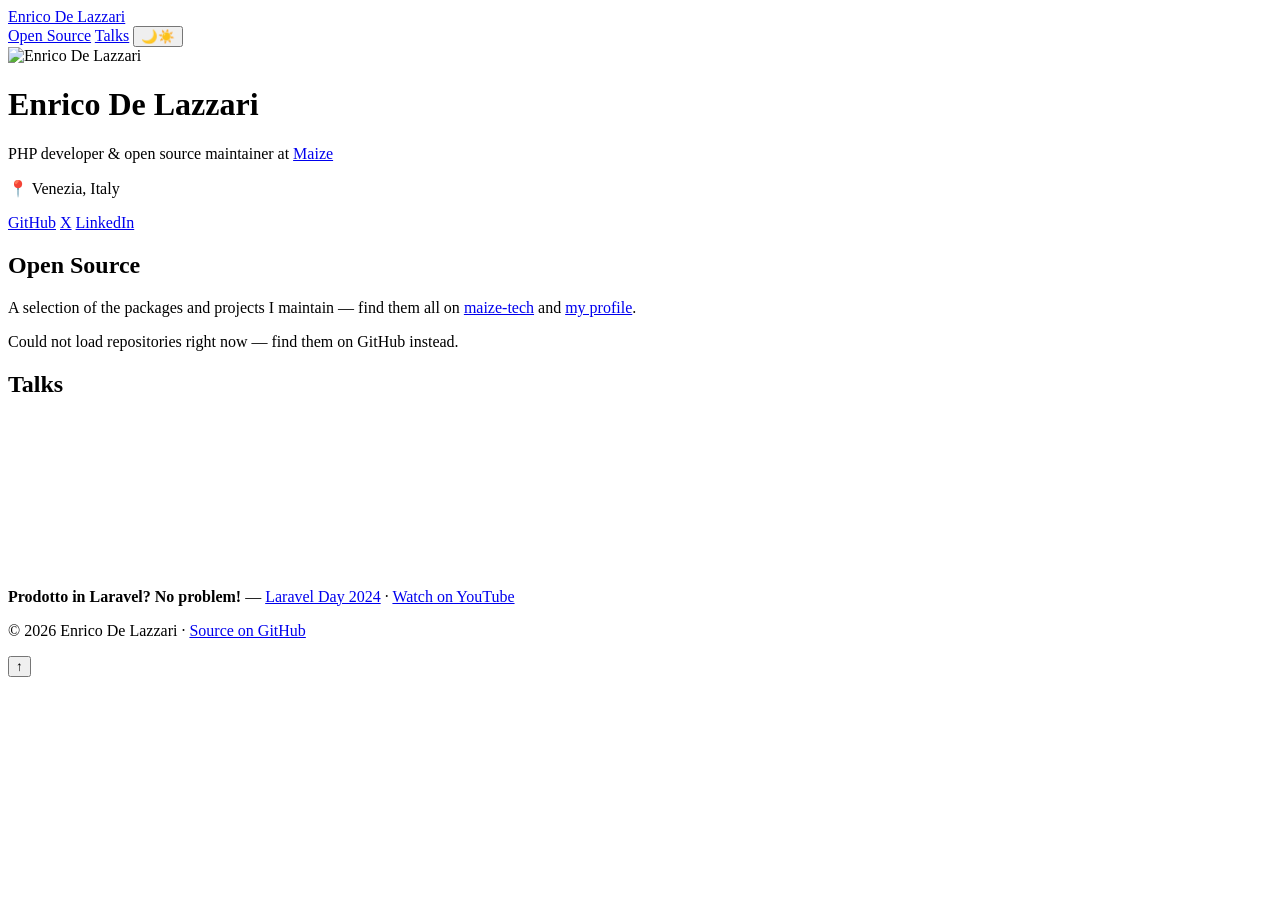
==== index.html @ b9b4b494 "Add the Laravel Day edition year to the talk caption Co-Authored-By: Claude Fable 5 <noreply@anthrop" ====
<!doctype html>
<html lang="en" class="scroll-smooth">
<head>
  <meta charset="utf-8">
  <meta name="viewport" content="width=device-width, initial-scale=1">
  <title>Enrico De Lazzari — PHP Developer &amp; Open Source Maintainer</title>
  <meta name="description" content="PHP developer and open source maintainer at Maize. Packages, tools and projects by Enrico De Lazzari.">
  <link rel="icon" href="https://avatars.githubusercontent.com/u/10452445?v=4">
  <script>
    document.documentElement.classList.toggle(
      "dark",
      localStorage.theme === "dark" ||
        (!("theme" in localStorage) && matchMedia("(prefers-color-scheme: dark)").matches)
    );
  </script>
  <link rel="stylesheet" href="style.css">
</head>
<body class="bg-zinc-50 text-zinc-900 antialiased dark:bg-zinc-950 dark:text-zinc-100">
  <nav class="sticky top-0 z-10 border-b border-zinc-200 bg-zinc-50/85 backdrop-blur dark:border-zinc-800 dark:bg-zinc-950/85">
    <div class="mx-auto flex max-w-[60rem] items-center justify-center gap-4 px-5 py-3 sm:justify-between">
      <a class="hidden font-bold hover:text-violet-600 sm:block dark:hover:text-violet-400" href="#top">Enrico De Lazzari</a>
      <div class="flex items-center gap-10 sm:gap-5">
        <a class="font-semibold whitespace-nowrap text-violet-600 hover:underline dark:text-violet-400" href="#open-source">Open Source</a>
        <a class="font-semibold whitespace-nowrap text-violet-600 hover:underline dark:text-violet-400" href="#talks">Talks</a>
        <button class="cursor-pointer rounded-lg border border-zinc-200 px-2 py-1 text-base leading-none hover:bg-zinc-200/60 dark:border-zinc-800 dark:hover:bg-zinc-800/60" id="theme-toggle" aria-label="Toggle dark mode" title="Toggle dark mode"><span class="dark:hidden">🌙</span><span class="hidden dark:inline">☀️</span></button>
      </div>
    </div>
  </nav>

  <main class="mx-auto max-w-[60rem] px-5 py-12" id="top">
    <header class="mb-16 text-center">
      <img class="mx-auto size-28 rounded-full border-[3px] border-zinc-200 dark:border-zinc-800" src="https://avatars.githubusercontent.com/u/10452445?v=4" alt="Enrico De Lazzari" width="112" height="112">
      <h1 class="mt-4 text-3xl font-bold">Enrico De Lazzari</h1>
      <p class="mt-1 text-lg text-zinc-500 dark:text-zinc-400">PHP developer &amp; open source maintainer at <a class="text-violet-600 hover:underline dark:text-violet-400" href="https://github.com/maize-tech">Maize</a></p>
      <p class="mt-2 mb-5 text-[0.95rem] text-zinc-500 dark:text-zinc-400">📍 Venezia, Italy</p>
      <nav class="flex justify-center gap-6">
        <a class="font-semibold text-violet-600 hover:underline dark:text-violet-400" href="https://github.com/enricodelazzari">GitHub</a>
        <a class="font-semibold text-violet-600 hover:underline dark:text-violet-400" href="https://twitter.com/enricodelazzari">X</a>
        <a class="font-semibold text-violet-600 hover:underline dark:text-violet-400" href="https://www.linkedin.com/in/enricodelazzari">LinkedIn</a>
      </nav>
    </header>

    <section id="open-source" class="scroll-mt-20">
      <h2 class="text-2xl font-bold">Open Source</h2>
      <p class="mt-1 text-zinc-500 dark:text-zinc-400">A selection of the packages and projects I maintain — find them all on <a class="text-violet-600 hover:underline dark:text-violet-400" href="https://github.com/maize-tech">maize-tech</a> and <a class="text-violet-600 hover:underline dark:text-violet-400" href="https://github.com/enricodelazzari?tab=repositories">my profile</a>.</p>
      <div id="repo-grid" class="mt-6 grid grid-cols-[repeat(auto-fill,minmax(280px,1fr))] gap-4" aria-live="polite">
        <p class="col-span-full text-zinc-500 dark:text-zinc-400">Loading repositories…</p>
      </div>
    </section>

    <section id="talks" class="mt-16 scroll-mt-20">
      <h2 class="mb-4 text-2xl font-bold">Talks</h2>
      <div class="max-w-2xl">
        <div class="aspect-video overflow-hidden rounded-xl border border-zinc-200 bg-white shadow-sm dark:border-zinc-800 dark:bg-zinc-900">
          <iframe class="block h-full w-full" src="https://www.youtube-nocookie.com/embed/F51_Z4Ci_kQ" title="Prodotto in Laravel? No problem! — Laravel Day talk by Enrico De Lazzari" loading="lazy" frameborder="0" allow="accelerometer; autoplay; clipboard-write; encrypted-media; gyroscope; picture-in-picture; web-share" allowfullscreen></iframe>
        </div>
        <p class="mt-2.5 text-sm text-zinc-500 dark:text-zinc-400"><strong>Prodotto in Laravel? No problem!</strong> — <a class="text-violet-600 hover:underline dark:text-violet-400" href="https://www.laravelday.it/archivio-talk/prodotto-in-laravel-no-problem/">Laravel Day 2024</a> · <a class="text-violet-600 hover:underline dark:text-violet-400" href="https://youtu.be/F51_Z4Ci_kQ">Watch on YouTube</a></p>
      </div>
    </section>

    <footer class="mt-16 text-center text-sm text-zinc-500 dark:text-zinc-400">
      <p>© <span id="year"></span> Enrico De Lazzari · <a class="text-violet-600 hover:underline dark:text-violet-400" href="https://github.com/enricodelazzari/enricodelazzari.github.io">Source on GitHub</a></p>
    </footer>
  </main>

  <button class="pointer-events-none fixed right-5 bottom-5 z-20 size-11 translate-y-3 cursor-pointer rounded-full bg-violet-600 text-xl leading-none text-white opacity-0 shadow-lg transition-all duration-200 hover:brightness-110" id="to-top" aria-label="Back to top" title="Back to top">↑</button>

  <script src="app.js"></script>
</body>
</html>
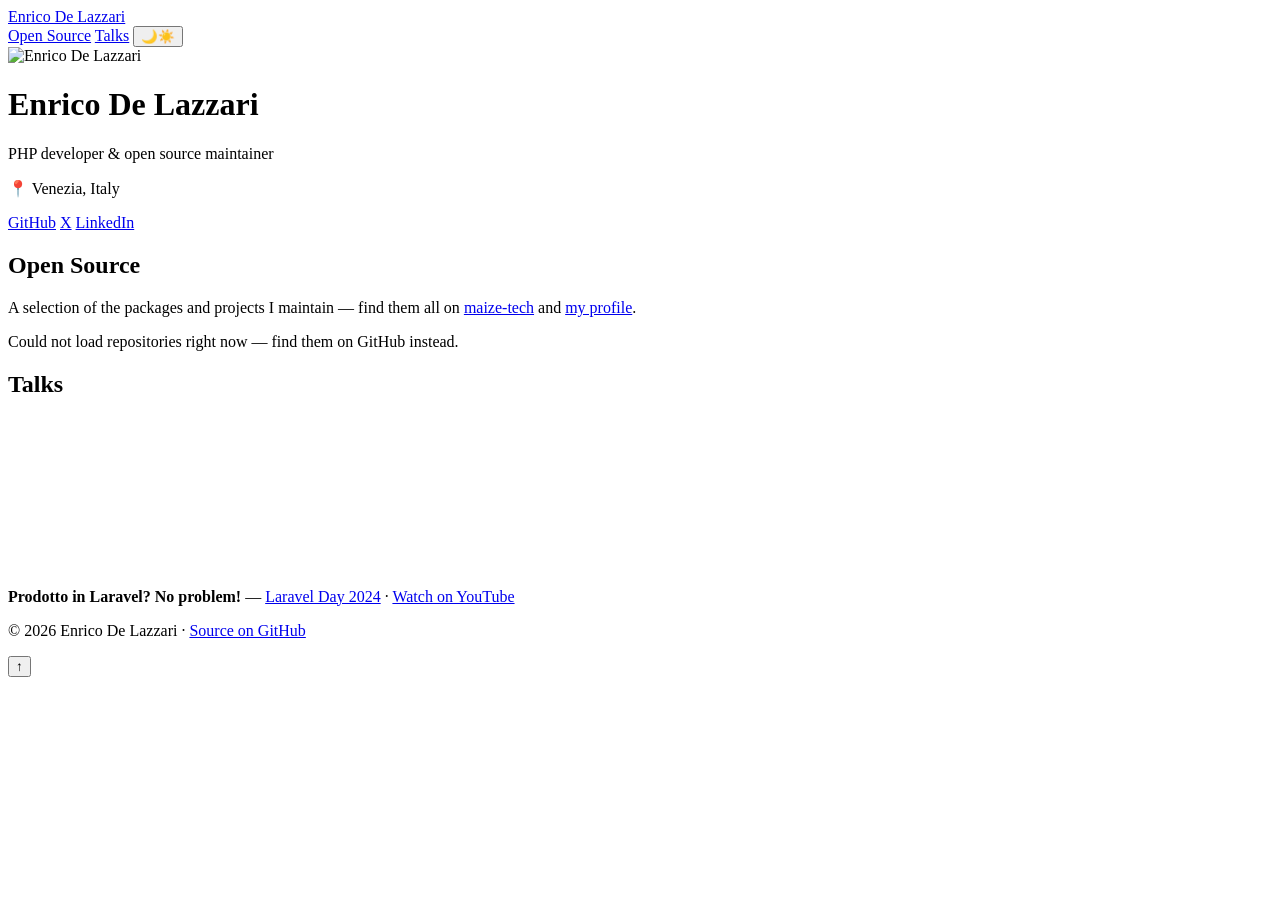
==== commit f2971c39: "Drop the company mention from the hero and README Co-Authored-By: Claude Fable 5 <noreply@anthropic." ====
--- a/index.html
+++ b/index.html
@@ -4,7 +4,7 @@
   <meta charset="utf-8">
   <meta name="viewport" content="width=device-width, initial-scale=1">
   <title>Enrico De Lazzari — PHP Developer &amp; Open Source Maintainer</title>
-  <meta name="description" content="PHP developer and open source maintainer at Maize. Packages, tools and projects by Enrico De Lazzari.">
+  <meta name="description" content="PHP developer and open source maintainer. Packages, tools and projects by Enrico De Lazzari.">
   <link rel="icon" href="https://avatars.githubusercontent.com/u/10452445?v=4">
   <script>
     document.documentElement.classList.toggle(
@@ -31,7 +31,7 @@
     <header class="mb-16 text-center">
       <img class="mx-auto size-28 rounded-full border-[3px] border-zinc-200 dark:border-zinc-800" src="https://avatars.githubusercontent.com/u/10452445?v=4" alt="Enrico De Lazzari" width="112" height="112">
       <h1 class="mt-4 text-3xl font-bold">Enrico De Lazzari</h1>
-      <p class="mt-1 text-lg text-zinc-500 dark:text-zinc-400">PHP developer &amp; open source maintainer at <a class="text-violet-600 hover:underline dark:text-violet-400" href="https://github.com/maize-tech">Maize</a></p>
+      <p class="mt-1 text-lg text-zinc-500 dark:text-zinc-400">PHP developer &amp; open source maintainer</p>
       <p class="mt-2 mb-5 text-[0.95rem] text-zinc-500 dark:text-zinc-400">📍 Venezia, Italy</p>
       <nav class="flex justify-center gap-6">
         <a class="font-semibold text-violet-600 hover:underline dark:text-violet-400" href="https://github.com/enricodelazzari">GitHub</a>
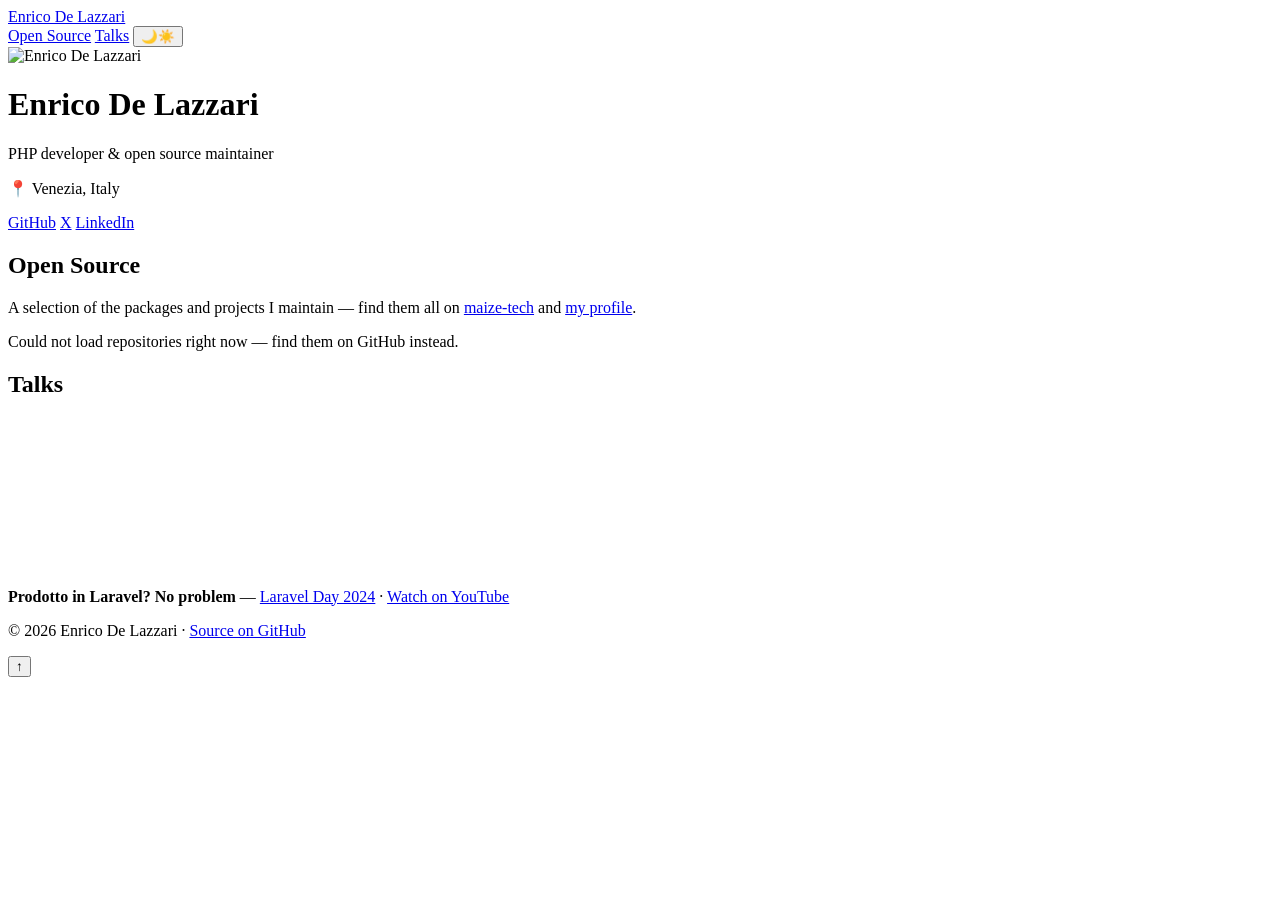
==== commit 889f89c6: "Fix the talk title: no exclamation mark Co-Authored-By: Claude Fable 5 <noreply@anthropic.com> Claud" ====
--- a/index.html
+++ b/index.html
@@ -1,11 +1,40 @@
 <!doctype html>
-<html lang="en" class="scroll-smooth">
+<html lang="en" class="motion-safe:scroll-smooth">
 <head>
   <meta charset="utf-8">
   <meta name="viewport" content="width=device-width, initial-scale=1">
   <title>Enrico De Lazzari — PHP Developer &amp; Open Source Maintainer</title>
   <meta name="description" content="PHP developer and open source maintainer. Packages, tools and projects by Enrico De Lazzari.">
-  <link rel="icon" href="https://avatars.githubusercontent.com/u/10452445?v=4">
+  <link rel="canonical" href="https://enricodelazzari.com/">
+  <link rel="icon" type="image/png" href="avatar.png">
+  <link rel="apple-touch-icon" href="avatar.png">
+  <meta property="og:type" content="website">
+  <meta property="og:title" content="Enrico De Lazzari — PHP Developer &amp; Open Source Maintainer">
+  <meta property="og:description" content="PHP developer and open source maintainer. Packages, tools and projects by Enrico De Lazzari.">
+  <meta property="og:url" content="https://enricodelazzari.com/">
+  <meta property="og:image" content="https://enricodelazzari.com/avatar.png">
+  <meta property="og:image:alt" content="Enrico De Lazzari">
+  <meta name="twitter:card" content="summary">
+  <meta name="twitter:creator" content="@enricodelazzari">
+  <meta name="twitter:title" content="Enrico De Lazzari — PHP Developer &amp; Open Source Maintainer">
+  <meta name="twitter:description" content="PHP developer and open source maintainer. Packages, tools and projects by Enrico De Lazzari.">
+  <meta name="twitter:image" content="https://enricodelazzari.com/avatar.png">
+  <script type="application/ld+json">
+  {
+    "@context": "https://schema.org",
+    "@type": "Person",
+    "name": "Enrico De Lazzari",
+    "url": "https://enricodelazzari.com/",
+    "image": "https://enricodelazzari.com/avatar.png",
+    "jobTitle": "PHP Developer",
+    "address": { "@type": "PostalAddress", "addressLocality": "Venezia", "addressCountry": "IT" },
+    "sameAs": [
+      "https://github.com/enricodelazzari",
+      "https://twitter.com/enricodelazzari",
+      "https://www.linkedin.com/in/enricodelazzari"
+    ]
+  }
+  </script>
   <script>
     document.documentElement.classList.toggle(
       "dark",
@@ -16,7 +45,7 @@
   <link rel="stylesheet" href="style.css">
 </head>
 <body class="bg-zinc-50 text-zinc-900 antialiased dark:bg-zinc-950 dark:text-zinc-100">
-  <nav class="sticky top-0 z-10 border-b border-zinc-200 bg-zinc-50/85 backdrop-blur dark:border-zinc-800 dark:bg-zinc-950/85">
+  <nav class="sticky top-0 z-10 border-b border-zinc-200 bg-zinc-50/85 backdrop-blur dark:border-zinc-800 dark:bg-zinc-950/85" aria-label="Primary">
     <div class="mx-auto flex max-w-[60rem] items-center justify-center gap-4 px-5 py-3 sm:justify-between">
       <a class="hidden font-bold hover:text-violet-600 sm:block dark:hover:text-violet-400" href="#top">Enrico De Lazzari</a>
       <div class="flex items-center gap-10 sm:gap-5">
@@ -29,20 +58,20 @@
 
   <main class="mx-auto max-w-[60rem] px-5 py-12" id="top">
     <header class="mb-16 text-center">
-      <img class="mx-auto size-28 rounded-full border-[3px] border-zinc-200 dark:border-zinc-800" src="https://avatars.githubusercontent.com/u/10452445?v=4" alt="Enrico De Lazzari" width="112" height="112">
+      <img class="mx-auto size-28 rounded-full border-[3px] border-zinc-200 dark:border-zinc-800" src="avatar.png" alt="Enrico De Lazzari" width="112" height="112">
       <h1 class="mt-4 text-3xl font-bold">Enrico De Lazzari</h1>
       <p class="mt-1 text-lg text-zinc-500 dark:text-zinc-400">PHP developer &amp; open source maintainer</p>
       <p class="mt-2 mb-5 text-[0.95rem] text-zinc-500 dark:text-zinc-400">📍 Venezia, Italy</p>
-      <nav class="flex justify-center gap-6">
-        <a class="font-semibold text-violet-600 hover:underline dark:text-violet-400" href="https://github.com/enricodelazzari">GitHub</a>
-        <a class="font-semibold text-violet-600 hover:underline dark:text-violet-400" href="https://twitter.com/enricodelazzari">X</a>
-        <a class="font-semibold text-violet-600 hover:underline dark:text-violet-400" href="https://www.linkedin.com/in/enricodelazzari">LinkedIn</a>
+      <nav class="flex justify-center gap-6" aria-label="Social links">
+        <a class="font-semibold text-violet-600 hover:underline dark:text-violet-400" href="https://github.com/enricodelazzari" target="_blank" rel="noopener">GitHub</a>
+        <a class="font-semibold text-violet-600 hover:underline dark:text-violet-400" href="https://twitter.com/enricodelazzari" target="_blank" rel="noopener">X</a>
+        <a class="font-semibold text-violet-600 hover:underline dark:text-violet-400" href="https://www.linkedin.com/in/enricodelazzari" target="_blank" rel="noopener">LinkedIn</a>
       </nav>
     </header>
 
     <section id="open-source" class="scroll-mt-20">
       <h2 class="text-2xl font-bold">Open Source</h2>
-      <p class="mt-1 text-zinc-500 dark:text-zinc-400">A selection of the packages and projects I maintain — find them all on <a class="text-violet-600 hover:underline dark:text-violet-400" href="https://github.com/maize-tech">maize-tech</a> and <a class="text-violet-600 hover:underline dark:text-violet-400" href="https://github.com/enricodelazzari?tab=repositories">my profile</a>.</p>
+      <p class="mt-1 text-zinc-500 dark:text-zinc-400">A selection of the packages and projects I maintain — find them all on <a class="text-violet-600 hover:underline dark:text-violet-400" href="https://github.com/maize-tech" target="_blank" rel="noopener">maize-tech</a> and <a class="text-violet-600 hover:underline dark:text-violet-400" href="https://github.com/enricodelazzari?tab=repositories" target="_blank" rel="noopener">my profile</a>.</p>
       <div id="repo-grid" class="mt-6 grid grid-cols-[repeat(auto-fill,minmax(280px,1fr))] gap-4" aria-live="polite">
         <p class="col-span-full text-zinc-500 dark:text-zinc-400">Loading repositories…</p>
       </div>
@@ -52,18 +81,18 @@
       <h2 class="mb-4 text-2xl font-bold">Talks</h2>
       <div class="max-w-2xl">
         <div class="aspect-video overflow-hidden rounded-xl border border-zinc-200 bg-white shadow-sm dark:border-zinc-800 dark:bg-zinc-900">
-          <iframe class="block h-full w-full" src="https://www.youtube-nocookie.com/embed/F51_Z4Ci_kQ" title="Prodotto in Laravel? No problem! — Laravel Day talk by Enrico De Lazzari" loading="lazy" frameborder="0" allow="accelerometer; autoplay; clipboard-write; encrypted-media; gyroscope; picture-in-picture; web-share" allowfullscreen></iframe>
+          <iframe class="block h-full w-full" src="https://www.youtube-nocookie.com/embed/F51_Z4Ci_kQ" title="Prodotto in Laravel? No problem — Laravel Day talk by Enrico De Lazzari" loading="lazy" frameborder="0" allow="accelerometer; autoplay; clipboard-write; encrypted-media; gyroscope; picture-in-picture; web-share" allowfullscreen></iframe>
         </div>
-        <p class="mt-2.5 text-sm text-zinc-500 dark:text-zinc-400"><strong>Prodotto in Laravel? No problem!</strong> — <a class="text-violet-600 hover:underline dark:text-violet-400" href="https://www.laravelday.it/archivio-talk/prodotto-in-laravel-no-problem/">Laravel Day 2024</a> · <a class="text-violet-600 hover:underline dark:text-violet-400" href="https://youtu.be/F51_Z4Ci_kQ">Watch on YouTube</a></p>
+        <p class="mt-2.5 text-sm text-zinc-500 dark:text-zinc-400"><strong>Prodotto in Laravel? No problem</strong> — <a class="text-violet-600 hover:underline dark:text-violet-400" href="https://www.laravelday.it/archivio-talk/prodotto-in-laravel-no-problem/" target="_blank" rel="noopener">Laravel Day 2024</a> · <a class="text-violet-600 hover:underline dark:text-violet-400" href="https://youtu.be/F51_Z4Ci_kQ" target="_blank" rel="noopener">Watch on YouTube</a></p>
       </div>
     </section>
 
     <footer class="mt-16 text-center text-sm text-zinc-500 dark:text-zinc-400">
-      <p>© <span id="year"></span> Enrico De Lazzari · <a class="text-violet-600 hover:underline dark:text-violet-400" href="https://github.com/enricodelazzari/enricodelazzari.github.io">Source on GitHub</a></p>
+      <p>© <span id="year"></span> Enrico De Lazzari · <a class="text-violet-600 hover:underline dark:text-violet-400" href="https://github.com/enricodelazzari/enricodelazzari.github.io" target="_blank" rel="noopener">Source on GitHub</a></p>
     </footer>
   </main>
 
-  <button class="pointer-events-none fixed right-5 bottom-5 z-20 size-11 translate-y-3 cursor-pointer rounded-full bg-violet-600 text-xl leading-none text-white opacity-0 shadow-lg transition-all duration-200 hover:brightness-110" id="to-top" aria-label="Back to top" title="Back to top">↑</button>
+  <button class="pointer-events-none invisible fixed right-5 bottom-5 z-20 size-11 translate-y-3 cursor-pointer rounded-full bg-violet-600 text-xl leading-none text-white opacity-0 shadow-lg transition-all duration-200 hover:brightness-110" id="to-top" aria-label="Back to top" title="Back to top">↑</button>
 
   <script src="app.js"></script>
 </body>
